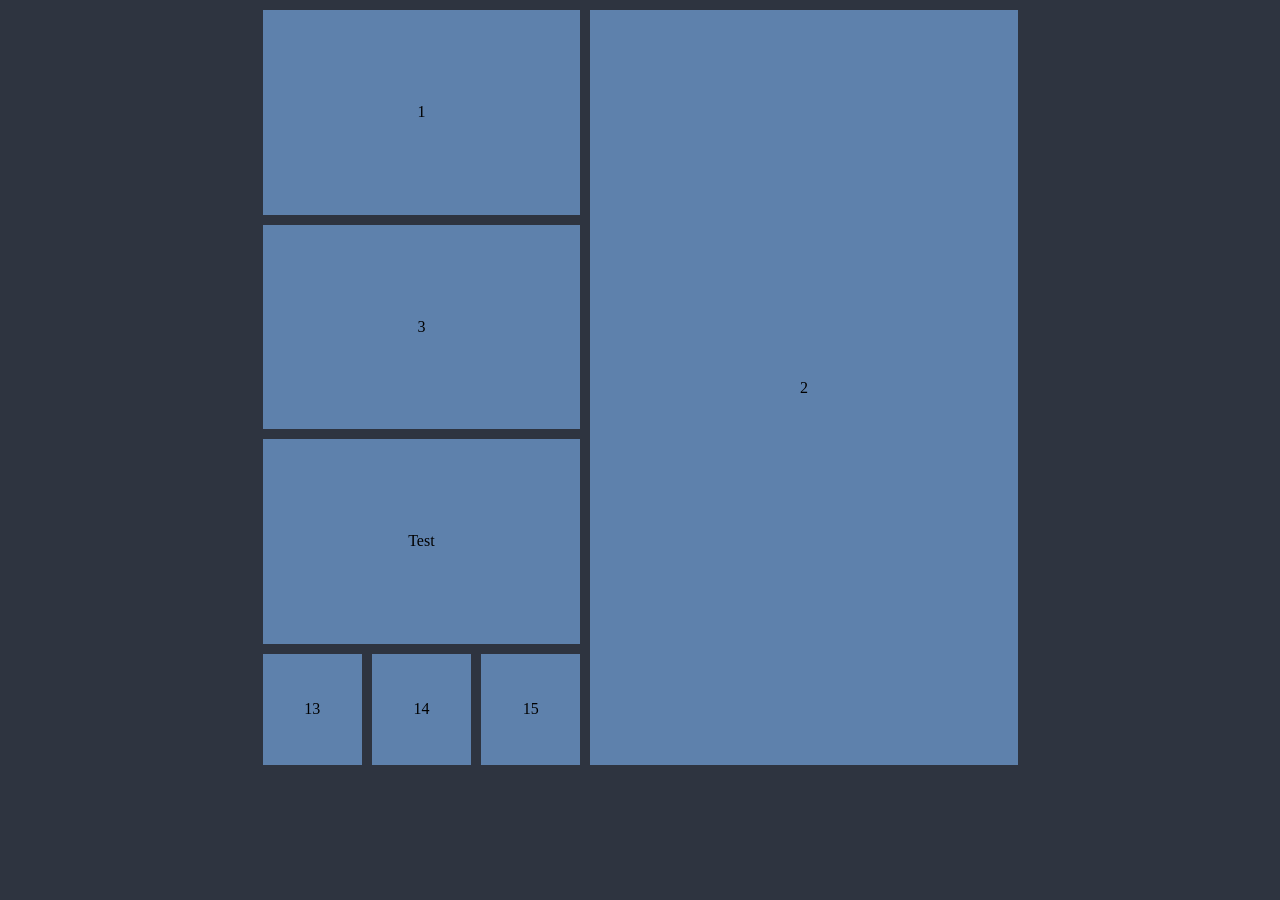
==== pages/about.html @ ed43dbe9 "Testing new About Page, and Testing new Layout for subpages" ====
<!DOCTYPE html>
<html data-lt-installed="true"><head>
<meta http-equiv="content-type" content="text/html; charset=UTF-8">
    <title>madt.fyi</title>
    <link rel="stylesheet" href="about.css">
    <meta charset="UTF-8">
</head>


<body>
    <div id="tiles">
        <div class="tile tile2x3 subpages">1</div>
        <div class="tile tile4x7">2</div>
        <div class="tile tile2x3">3</div>
        <div class="tile tile2x3 zitate">
            <div><span>Test</span></div>
        </div>
        <div class="tile tile1x1 quick-links">13</div>

        <div class="tile tile1x1 quick-links">14</div>

        <div class="tile tile1x1 quick-links">15</div>
</body></html>
<!-- Current Version 2.1.1 -->
---- pages/about.css ----
body {
    background-color: #2e3440;
}

#tiles {
    display: grid;
    grid-template-columns: repeat(7, 1fr);
    gap: 10px;
    width: min(90%, 755px);
    aspect-ratio: 1 / 1;
    margin: 1em auto;
    margin-bottom: 1px; /* Place Footer Correctly */
    margin-top: 10px;
}

.tile {
    background-color: #5e81ac;
    position: relative;
    overflow: hidden;
    display: flex;
    justify-content: center;
    align-items: center;
}

/* Definitionen der Größen der Kacheln HxL */
.tile1x1 {
    grid-row: span 1;
    grid-column: span 1;
}

.tile2x3 {
    grid-row: span 2;
    grid-column: span 3;
}

.tile4x7 {
    grid-row: span 7;
    grid-column: span 4;
}

/* Put tile 3 underneath tile 1 */
.tile2x3:nth-child(3) {
    grid-column: 1 / 4;
    grid-row: 3 / 5;
}
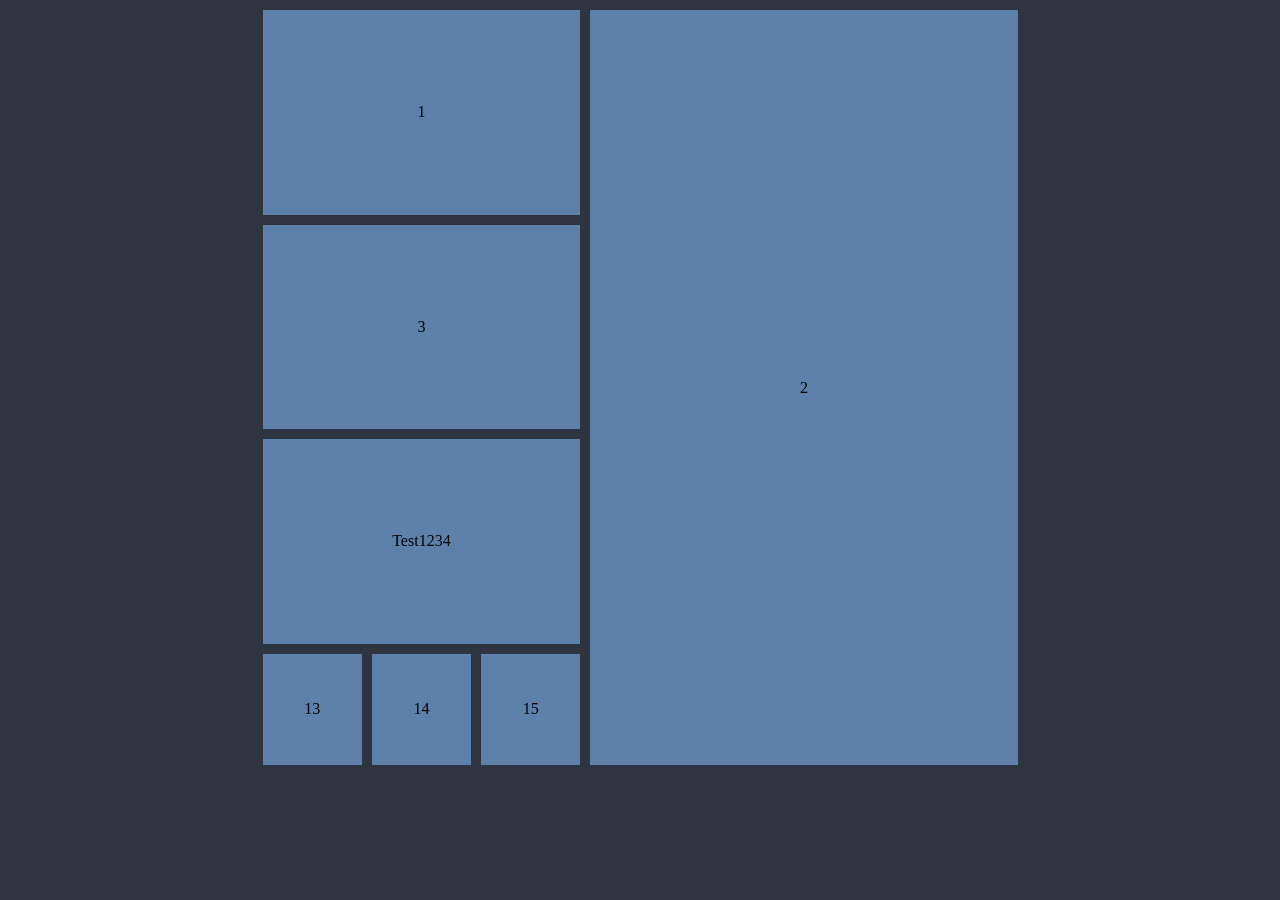
==== commit f4a5c70b: "test1234" ====
--- a/pages/about.html
+++ b/pages/about.html
@@ -13,7 +13,7 @@
         <div class="tile tile4x7">2</div>
         <div class="tile tile2x3">3</div>
         <div class="tile tile2x3 zitate">
-            <div><span>Test</span></div>
+            <div><span>Test1234</span></div>
         </div>
         <div class="tile tile1x1 quick-links">13</div>
 
